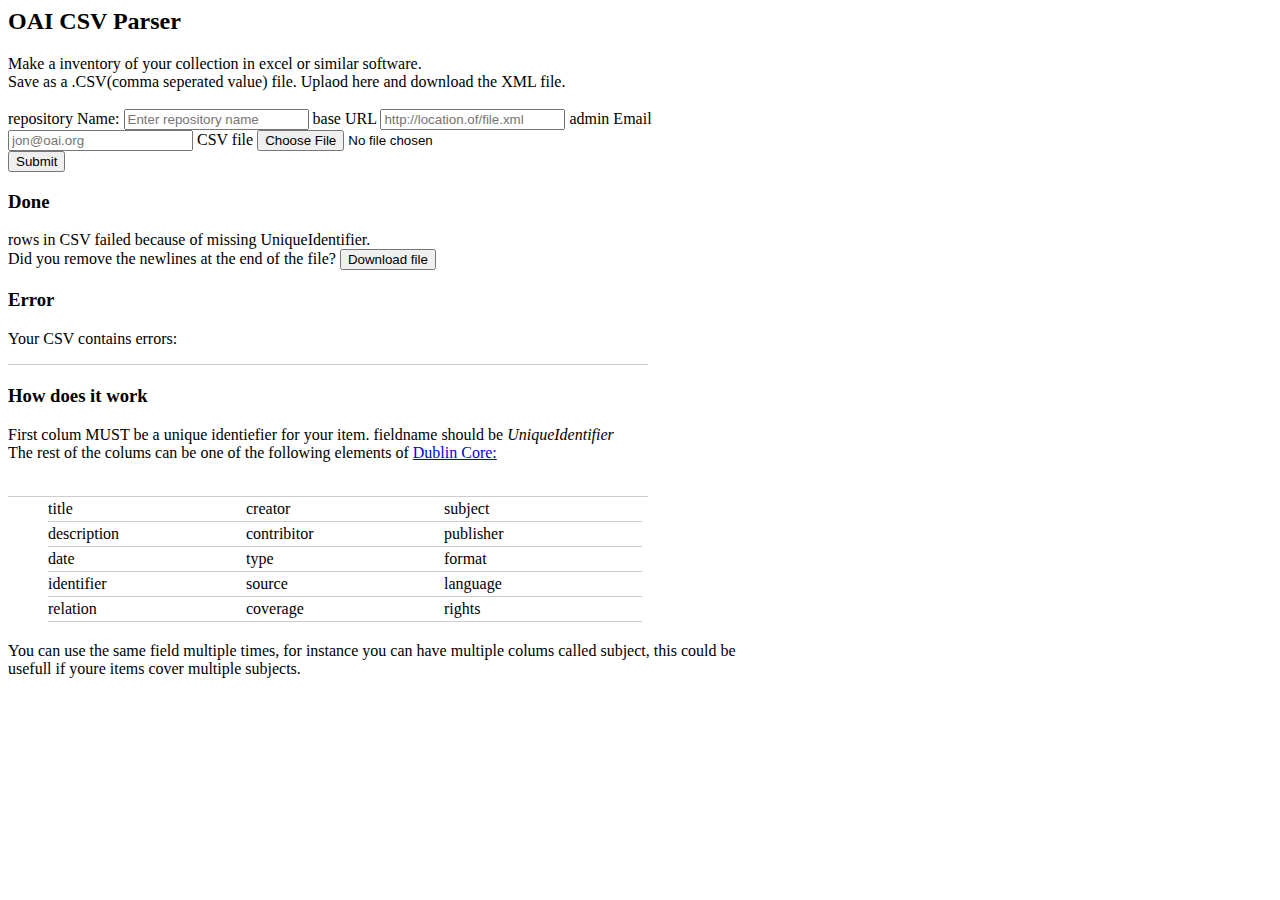
==== index.html @ 1e6f5314 "cleanup complete" ====
<html>
<body>
<link rel="stylesheet" href="libs/bootstrap.css">
<link rel="stylesheet" type="text/css" href="my.css">

<div class="container">
  <h2>OAI CSV Parser</h2>
  Make a inventory of your collection in excel or similar software. <br>
    Save as a .CSV(comma seperated value) file. Uplaod here and download the XML file.<br><br>
  
  <form role="form" id="csvform">
    <div class="form-group">
      <label for="respname">repository Name:</label>
      <input type="text" class="form-control" id="respname" placeholder="Enter repository name">
      <label for="baseURL">base URL</label>
      <input type="text" class="form-control" id="baseURL" placeholder="http://location.of/file.xml">
      
      <label for="adminEmail">admin Email</label>
      <input type="text" class="form-control" id="adminEmail" placeholder="jon@oai.org">

      <label for="inputcsv">CSV file</label>
      <input id="inputcsv" type="file" class="file" data-preview-file-type="text" >
    </div>
    <button type="submit" id="submitbutton" class="btn btn-default" data-loading-text="parsing file!" >Submit</button>
  </form>
  <div id="resultpanel" class="panel panel-default collapse">
  <div class="panel-heading">
    <h3 class="panel-title">Done</h3>
  </div>
  <div class="panel-body">
    <span id="failed" class="collapse"><span id="failednum"></span> rows in CSV failed because of missing UniqueIdentifier.<br>
    Did you remove the newlines at the end of the file?
    </span>

    <button id="downloadbutton" class="btn btn-default" data-loading-text="parsing file!" >Download file</button>
  </div>
</div>
  <div id="errorpanel" class="panel panel-default collapse">
  <div class="panel-heading">
    <h3 class="panel-title">Error</h3>
  </div>
  <div class="panel-body">
    Your CSV contains errors:
      <ul id="errorlist"> </ul>
  </div>
  </div>

<div id="howdoesitwork">
    <h3>How does it work</h3>
      First colum MUST be a unique identiefier for your item. fieldname should be <i>UniqueIdentifier</i><br>
    The rest of the colums can be one of the following elements of <a href="http://dublincore.org/documents/dces/">Dublin Core:</a><br><br>
    <ul>
      <li>title</li><li>creator</li><li>subject</li><li>description</li>
      <li>contribitor</li><li>publisher</li><li>date</li><li>type</li><li>format</li><li>identifier</li>
      <li>source</li><li>language</li><li>relation</li><li>coverage</li><li>rights</li>
    </ul>

    You can use the same field multiple times, for instance you can have multiple colums called subject, this could be usefull if youre items cover multiple subjects.<br>
  </div>
</div>
</div>



<script type="text/javascript" src="libs/jquery.js"></script>
<script type="text/javascript" src="libs/papaparse.js"></script>
<script type="text/javascript" src="libs/underscore.js"></script>
<script type="text/javascript" src="libs/bootstrap.js"></script>
<script type="text/javascript" src="libs/filesaver.js"></script>
<script type="text/javascript" src="libs/dateformat.js"></script>
<script type="text/javascript" src="main.js"></script>
</body>
</html>
---- my.css ----
.container{
	width:760px;
}



ul{
  width:600px;
  margin-bottom:20px;
  overflow:hidden;
  border-top:1px solid #ccc;
}
li{
  line-height:1.5em;
  border-bottom:1px solid #ccc;
  float:left;
  display:inline;
  width:33%;
}
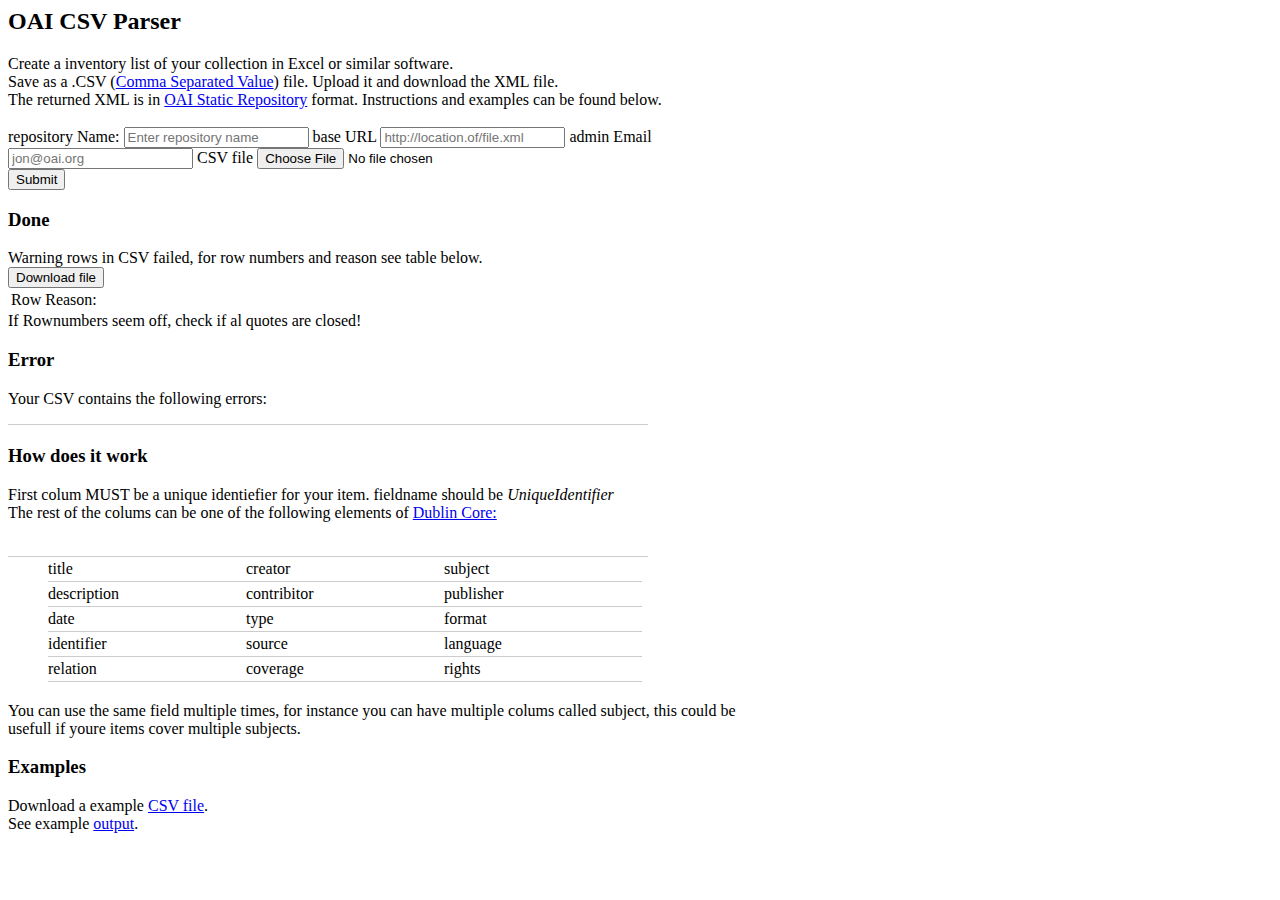
==== commit bd5e25f3: "spelling" ====
--- a/index.html
+++ b/index.html
@@ -5,8 +5,9 @@
 
 <div class="container">
   <h2>OAI CSV Parser</h2>
-  Make a inventory of your collection in excel or similar software. <br>
-    Save as a .CSV(comma seperated value) file. Uplaod here and download the XML file.<br><br>
+  Create a inventory list of your collection in Excel or similar software.<br>
+  Save as a .CSV (<a href="https://en.wikipedia.org/wiki/Comma-separated_values">Comma Separated Value</a>) file. Upload it and download the XML file.<br>
+  The returned XML is in <a href="http://www.openarchives.org/OAI/2.0/guidelines-static-repository.htm">OAI Static Repository</a> format. Instructions and examples can be found below.<br><br>
   
   <form role="form" id="csvform">
     <div class="form-group">
@@ -21,18 +22,25 @@
       <label for="inputcsv">CSV file</label>
       <input id="inputcsv" type="file" class="file" data-preview-file-type="text" >
     </div>
-    <button type="submit" id="submitbutton" class="btn btn-default" data-loading-text="parsing file!" >Submit</button>
+    <button type="submit" id="submitbutton" class="btn btn-primary" data-loading-text="parsing file!" >Submit</button>
   </form>
   <div id="resultpanel" class="panel panel-default collapse">
   <div class="panel-heading">
     <h3 class="panel-title">Done</h3>
   </div>
   <div class="panel-body">
-    <span id="failed" class="collapse"><span id="failednum"></span> rows in CSV failed because of missing UniqueIdentifier.<br>
-    Did you remove the newlines at the end of the file?
-    </span>
+    <div class="collapse failed">
+      <span class="label label-warning">Warning</span>
+      <span id="failednum"></span> rows in CSV failed, for row numbers and reason see table below.
+    </div>
 
-    <button id="downloadbutton" class="btn btn-default" data-loading-text="parsing file!" >Download file</button>
+    <button id="downloadbutton" class="btn btn-primary" data-loading-text="parsing file!" >Download file</button><br>
+
+    <div class="collapse failed">
+      <table class="failed failedtable" id="failedtable" class="collapse"><tr><td>Row</td><td>Reason:</td></tr> 
+      </table>
+      If Rownumbers seem off, check if al quotes are closed!
+    </div>
   </div>
 </div>
   <div id="errorpanel" class="panel panel-default collapse">
@@ -40,7 +48,7 @@
     <h3 class="panel-title">Error</h3>
   </div>
   <div class="panel-body">
-    Your CSV contains errors:
+    Your CSV contains the following errors:
       <ul id="errorlist"> </ul>
   </div>
   </div>
@@ -56,6 +64,12 @@
     </ul>
 
     You can use the same field multiple times, for instance you can have multiple colums called subject, this could be usefull if youre items cover multiple subjects.<br>
+    <h3>Examples</h3>
+    Download a example <a href="examples/dataset.csv">CSV file</a>. <br>
+    See example <a href="examples/demo-output.xml" >output</a>. <br>
+    <br>
+    <br>
+    <br>
   </div>
 </div>
 </div>
